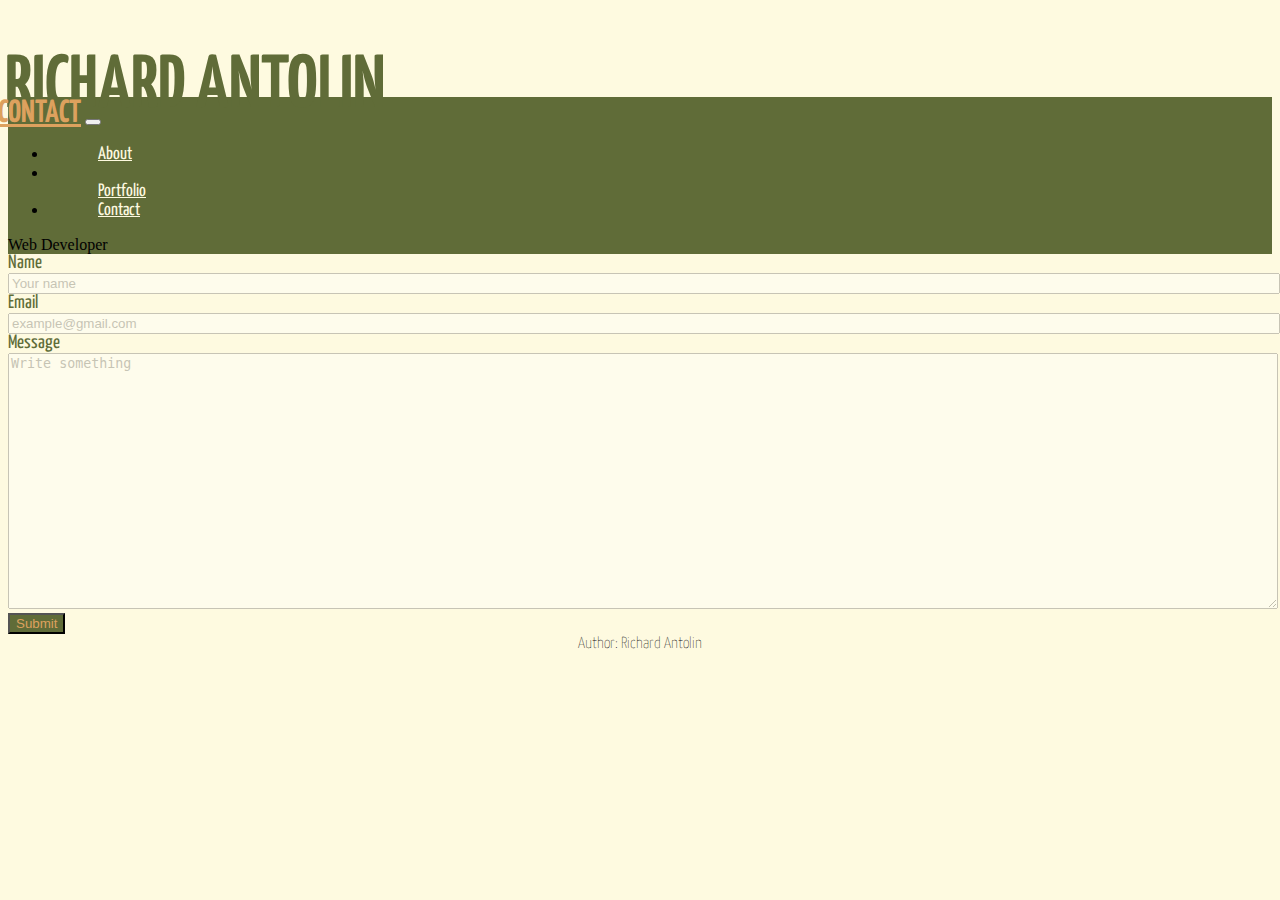
==== contact.html @ 252a3184 "Updated Portfolio Files" ====
<!DOCTYPE html>
<html lang="en">
<head>
    <meta charset="UTF-8">
    <meta name="viewport" content="width=device-width, initial-scale=1.0">
    <title>PORTFOLIO</title>
    <link href="https://fonts.googleapis.com/css2?family=Yanone+Kaffeesatz:wght@200;400;700&display=swap" rel="stylesheet">
    <link rel="stylesheet" href="https://stackpath.bootstrapcdn.com/bootstrap/4.5.0/css/bootstrap.min.css" integrity="sha384-9aIt2nRpC12Uk9gS9baDl411NQApFmC26EwAOH8WgZl5MYYxFfc+NcPb1dKGj7Sk" crossorigin="anonymous">
    <script src="https://code.jquery.com/jquery-3.5.1.slim.min.js" integrity="sha384-DfXdz2htPH0lsSSs5nCTpuj/zy4C+OGpamoFVy38MVBnE+IbbVYUew+OrCXaRkfj" crossorigin="anonymous"></script>
    <script src="https://cdn.jsdelivr.net/npm/popper.js@1.16.0/dist/umd/popper.min.js" integrity="sha384-Q6E9RHvbIyZFJoft+2mJbHaEWldlvI9IOYy5n3zV9zzTtmI3UksdQRVvoxMfooAo" crossorigin="anonymous"></script>
    <script src="https://stackpath.bootstrapcdn.com/bootstrap/4.5.0/js/bootstrap.min.js" integrity="sha384-OgVRvuATP1z7JjHLkuOU7Xw704+h835Lr+6QL9UvYjZE3Ipu6Tp75j7Bh/kR0JKI" crossorigin="anonymous"></script>
    <link rel="stylesheet" type="text/css" href="style.css">
</head>
<body style="background-color: #fefae0;">
    <div class="container">
        <div class="row">
            <div class="col-md-12">
                <h1 class="h1heading">RICHARD ANTOLIN</h1>
            </div>
        </div>
    </div>
    <div class="container">
        <nav class="navbar navbar-expand-lg navbar-light" style="background-color: #606C38;">
            <a class="navtextlarge" href="#">CONTACT</a>
            <button class="navbar-toggler" type="button" data-toggle="collapse" data-target="#navbarText" aria-controls="navbarText" aria-expanded="false" aria-label="Toggle navigation">
              <span class="navbar-toggler-icon"></span>
            </button>
            <div class="collapse navbar-collapse" id="navbarText">
              <ul class="navbar-nav mr-auto">
                <li class="nav-item">
                  <a class="navlinks" href="index.html">About</a>
                </li>
                <li class="nav-item"></li>
                  <a class="navlinks" href="portfolio.html">Portfolio</a>
                </li>
                <li class="nav-item">
                  <a class="navlinks" href="contact.html">Contact</a>
                </li>
              </ul>
              <span class="navbar-text">
                Web Developer
              </span>
            </div>
          </nav>
    </div>

    <div class="container">
        <div class="row">
            <div class="col-md-12">
                <form>
                    <label class="label" for="fname">Name</label><br>
                    <input class="textarea" type="text" id="fname" name="name" placeholder="Your name" style="width: 100%;">
                </form>
            </div>
        </div>    
        
        <div class="row">
            <div class="col-md-12">
                <form>
                    <label class="label" for="fname">Email</label><br>
                    <input class="textarea" type="text" id="fname" name="Email" placeholder="example@gmail.com">
                </form>
            </div>
        </div>    

        <div class="row">
            <div class="col-md-12">
                <form>
                    <label class="label" for="subject">Message</label><br>
                    <textarea class="textarea" id="subject" name="subject" placeholder="Write something" style="height:250px";></textarea>
                </form>
            </div>        
        </div>            
        <input class="submit"type="submit" value="Submit">         
    </div>
    <div class="container">
        <footer>
          <p class="footertext">Author: Richard Antolin</p>
        </footer>
      </div>
    
</body>
</html>
---- style.css ----
.navtextlarge {
    color: #dda15e;
    font-size: xx-large;
    font-family: 'Yanone Kaffeesatz', sans-serif;
    font-weight: 700;
    margin-left: -10px;   
}

.navlinks {
    color: #FEFAE0;
    font-size: large;
    font-family: 'Yanone Kaffeesatz', sans-serif;
    font-weight: 400;
    padding-left: 50px;  
    text-align: center;   
}

.h1heading {
    color: #606C38;
    font-size: 75px;
    font-family: 'Yanone Kaffeesatz', sans-serif;
    margin-bottom: -27px;
    padding: 0;
    text-align: left;
    margin-left: -3px;
}

.aboutmetext {
    color: #283618;
    font-size: large;
    font-family: 'Yanone Kaffeesatz', sans-serif;
    font-weight: 200;
    margin-top: 20px;
    text-align: left
}

.Julianimage {
    max-width: 250px;
    margin-top: 20px;
    border-radius: 5%;
    filter: saturate(30%);
    opacity: 80%;
}

.textarea {
    width: 100%;
    opacity: 40%;
}

.label {
    font-family: 'Yanone Kaffeesatz', sans-serif;
    font-size: larger;
    color: #606C38;
    padding-top: 15px;
    padding-bottom: -10px;
}

.submit {
    color: #dda15e;
    background-color: #606C38;
}

.footertext {
    font-family: 'Yanone Kaffeesatz', sans-serif;
    font-weight: 200;
    text-align: center;
    margin: 1.5px;
    display: block;
}

.cardbody {
    font-family: 'Yanone Kaffeesatz', sans-serif;
    font-weight: 200;
    text-align: left;
    margin: 1.5px;
    display: block;
    padding: 10px;
    opacity: 60%;
}
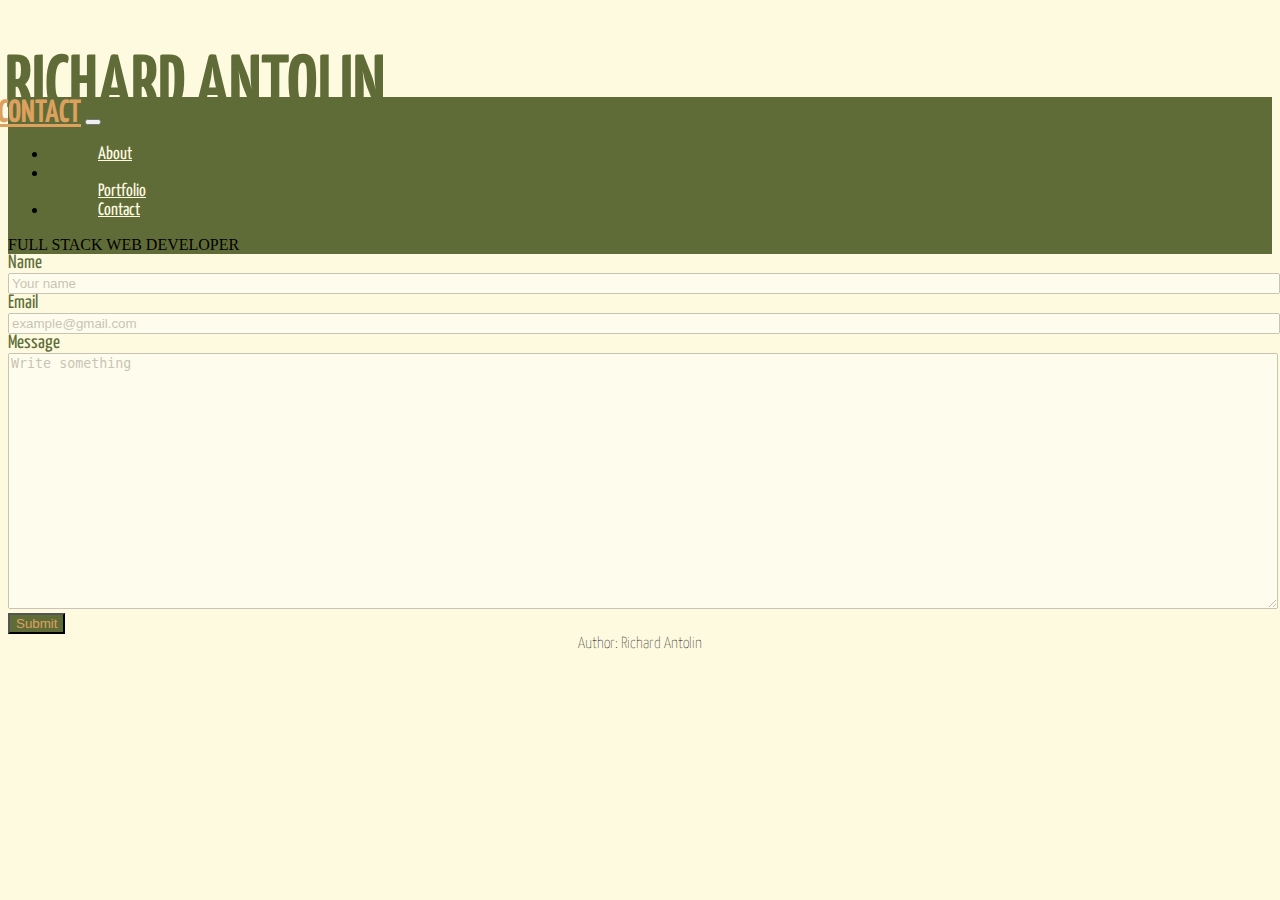
==== commit 83a3a5db: "Updated Portfolio Files" ====
--- a/contact.html
+++ b/contact.html
@@ -38,7 +38,7 @@
                 </li>
               </ul>
               <span class="navbar-text">
-                Web Developer
+                FULL STACK WEB DEVELOPER
               </span>
             </div>
           </nav>
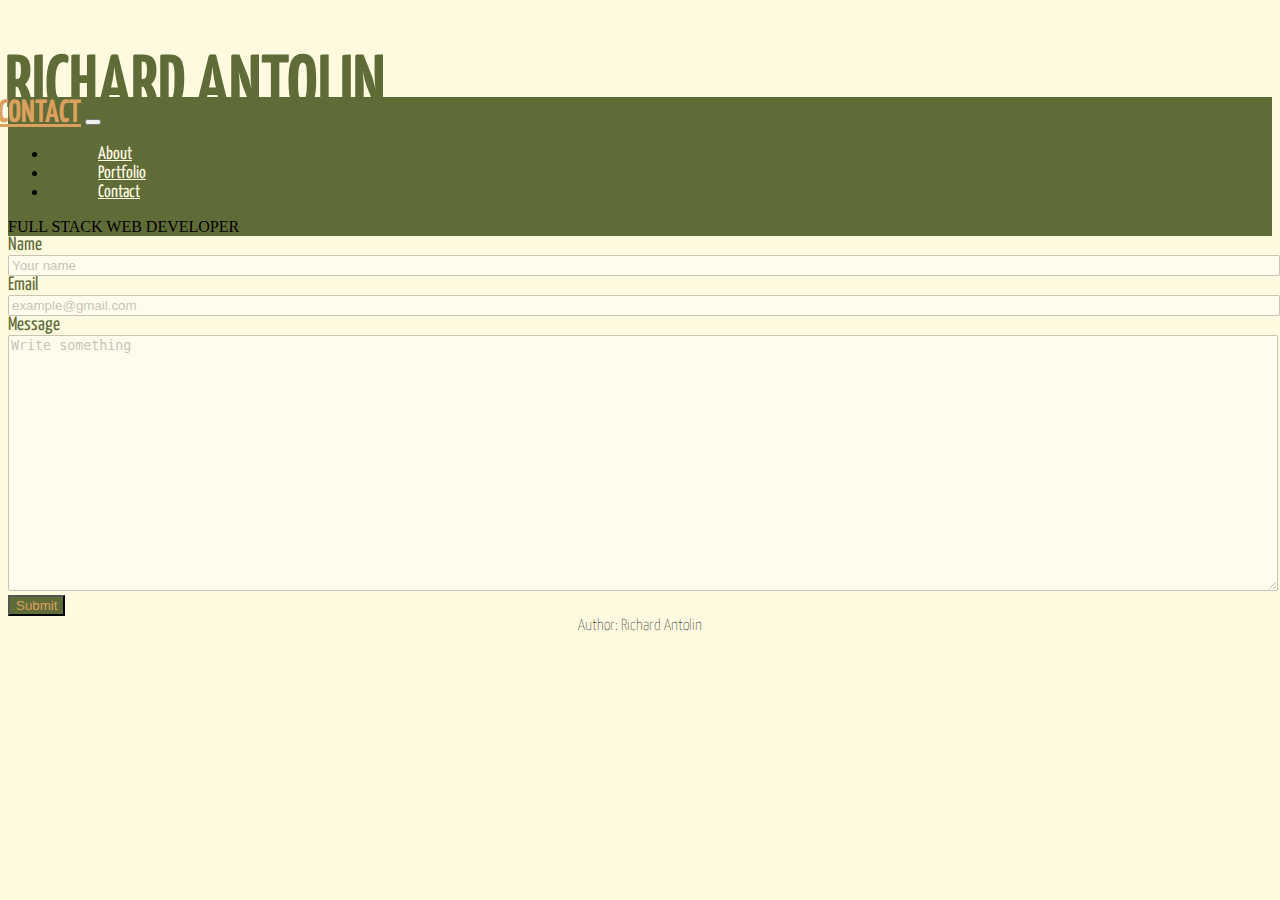
==== commit 6766b197: "Updated Portfolio Files" ====
--- a/contact.html
+++ b/contact.html
@@ -12,37 +12,37 @@
     <link rel="stylesheet" type="text/css" href="style.css">
 </head>
 <body style="background-color: #fefae0;">
-    <div class="container">
-        <div class="row">
-            <div class="col-md-12">
-                <h1 class="h1heading">RICHARD ANTOLIN</h1>
-            </div>
-        </div>
-    </div>
-    <div class="container">
-        <nav class="navbar navbar-expand-lg navbar-light" style="background-color: #606C38;">
-            <a class="navtextlarge" href="#">CONTACT</a>
-            <button class="navbar-toggler" type="button" data-toggle="collapse" data-target="#navbarText" aria-controls="navbarText" aria-expanded="false" aria-label="Toggle navigation">
-              <span class="navbar-toggler-icon"></span>
-            </button>
-            <div class="collapse navbar-collapse" id="navbarText">
-              <ul class="navbar-nav mr-auto">
-                <li class="nav-item">
-                  <a class="navlinks" href="index.html">About</a>
-                </li>
-                <li class="nav-item"></li>
-                  <a class="navlinks" href="portfolio.html">Portfolio</a>
-                </li>
-                <li class="nav-item">
-                  <a class="navlinks" href="contact.html">Contact</a>
-                </li>
-              </ul>
-              <span class="navbar-text">
-                FULL STACK WEB DEVELOPER
-              </span>
-            </div>
-          </nav>
-    </div>
+  <div class="container">
+      <div class="row">
+          <div class="col-md-12">
+              <h1 class="h1heading">RICHARD ANTOLIN</h1>
+          </div>
+      </div>
+  </div>
+  <div class="container">
+      <nav class="navbar navbar-expand-lg navbar-light" style="background-color: #606C38;">
+          <a class="navtextlarge" href="#">CONTACT</a>
+          <button class="navbar-toggler" type="button" data-toggle="collapse" data-target="#navbarText" aria-controls="navbarText" aria-expanded="false" aria-label="Toggle navigation">
+            <span class="navbar-toggler-icon"></span>
+          </button>
+          <div class="collapse navbar-collapse" id="navbarText">
+            <ul class="navbar-nav mr-auto">
+              <li>
+                <a class="navlinks" href="index.html">About</a>
+              </li>
+              <li>
+                <a class="navlinks" href="portfolio.html">Portfolio</a>
+              </li>
+              <li>
+                <a class="navlinks" href="contact.html">Contact</a>
+              </li>
+            </ul>
+            <span class="navbar-text">
+              FULL STACK WEB DEVELOPER
+            </span>
+          </div>
+        </nav>
+  </div>
 
     <div class="container">
         <div class="row">
--- a/style.css
+++ b/style.css
@@ -12,7 +12,7 @@
     font-family: 'Yanone Kaffeesatz', sans-serif;
     font-weight: 400;
     padding-left: 50px;  
-    text-align: center;   
+    text-align: left
 }
 
 .h1heading {
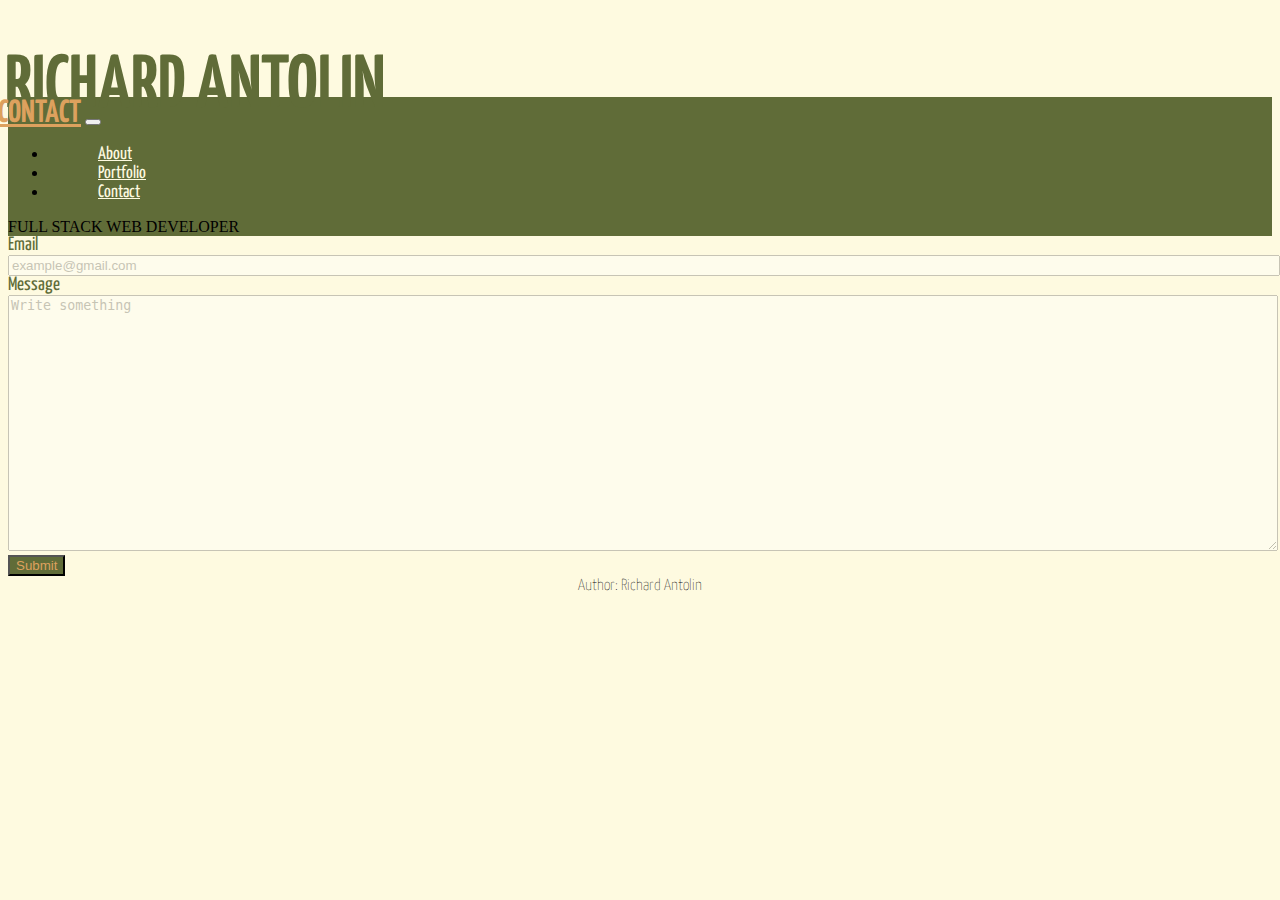
==== commit 96fa740a: "getting email to work" ====
--- a/contact.html
+++ b/contact.html
@@ -3,7 +3,7 @@
 <head>
     <meta charset="UTF-8">
     <meta name="viewport" content="width=device-width, initial-scale=1.0">
-    <title>PORTFOLIO</title>
+    <title>CONTACT</title>
     <link href="https://fonts.googleapis.com/css2?family=Yanone+Kaffeesatz:wght@200;400;700&display=swap" rel="stylesheet">
     <link rel="stylesheet" href="https://stackpath.bootstrapcdn.com/bootstrap/4.5.0/css/bootstrap.min.css" integrity="sha384-9aIt2nRpC12Uk9gS9baDl411NQApFmC26EwAOH8WgZl5MYYxFfc+NcPb1dKGj7Sk" crossorigin="anonymous">
     <script src="https://code.jquery.com/jquery-3.5.1.slim.min.js" integrity="sha384-DfXdz2htPH0lsSSs5nCTpuj/zy4C+OGpamoFVy38MVBnE+IbbVYUew+OrCXaRkfj" crossorigin="anonymous"></script>
@@ -46,38 +46,92 @@
 
     <div class="container">
         <div class="row">
-            <div class="col-md-12">
-                <form>
-                    <label class="label" for="fname">Name</label><br>
-                    <input class="textarea" type="text" id="fname" name="name" placeholder="Your name" style="width: 100%;">
-                </form>
-            </div>
-        </div>    
-        
-        <div class="row">
-            <div class="col-md-12">
-                <form>
-                    <label class="label" for="fname">Email</label><br>
-                    <input class="textarea" type="text" id="fname" name="Email" placeholder="example@gmail.com">
-                </form>
-            </div>
-        </div>    
-
-        <div class="row">
-            <div class="col-md-12">
-                <form>
-                    <label class="label" for="subject">Message</label><br>
-                    <textarea class="textarea" id="subject" name="subject" placeholder="Write something" style="height:250px";></textarea>
-                </form>
+            <div class="col-xs-12; col-md-12">
+              <form method="POST" name="contact_form" action="contact-form-handler.php">
+                <label class="label" for="fname">Email</label><br>
+                <input class="textarea" type="text" id="fname" name="Email" placeholder="example@gmail.com">
+                <label class="label" for="fname">Message</label><br>
+                <textarea class="textarea" id="subject" name="subject" placeholder="Write something" style="height:250px";></textarea>
+                <input class="submit"type="submit" value="Submit">   
+              </form>
             </div>        
-        </div>            
-        <input class="submit"type="submit" value="Submit">         
+        </div>                
     </div>
     <div class="container">
         <footer>
           <p class="footertext">Author: Richard Antolin</p>
         </footer>
       </div>
+
+      
+      
     
 </body>
-</html>+</html>
+
+<script language=”JavaScript”>
+
+  var frmvalidator = new Validator(“contactform”); frmvalidator.addValidation(“name”,”req”,”Please provide your name”); 
+  frmvalidator.addValidation(“email”,”req”,”Please provide your email”); 
+  frmvalidator.addValidation(“email”,”email”, “Please enter a valid email address”); 
+  </script>
+
+<?php
+
+$errors = ”;
+
+$myemail = ‘richardantolin@gmail.com’;//<—–Put Your email address here. if(empty($_POST[‘name’]) ||
+
+empty($_POST[’email’]) ||
+
+empty($_POST[‘message’]))
+
+{
+
+$errors .= “\n Error: all fields are required”;
+
+}
+
+$name = $_POST[‘name’];
+
+$email_address = $_POST[’email’];
+
+$message = $_POST[‘message’];
+
+if (!preg_match(
+
+“/^[_a-z0-9-]+(\.[_a-z0-9-]+)*@[a-z0-9-]+(\.[a-z0-9-]+)*(\.[a-z]{2,3})$/i”, $email_address))
+
+{
+
+$errors .= “\n Error: Invalid email address”;
+
+}
+
+if( empty($errors))
+
+{
+
+$to = $myemail;
+
+$email_subject = “Contact form submission: $name”;
+
+$email_body = “You have received a new message. “.
+
+” Here are the details:\n Name: $name \n “.
+
+“Email: $email_address\n Message \n $message”;
+
+$headers = “From: $myemail\n”;
+
+$headers .= “Reply-To: $email_address”;
+
+mail($to,$email_subject,$email_body,$headers);
+
+//redirect to the ‘thank you’ page
+
+header(‘Location: contact-form-thank-you.html’);
+
+}
+
+?>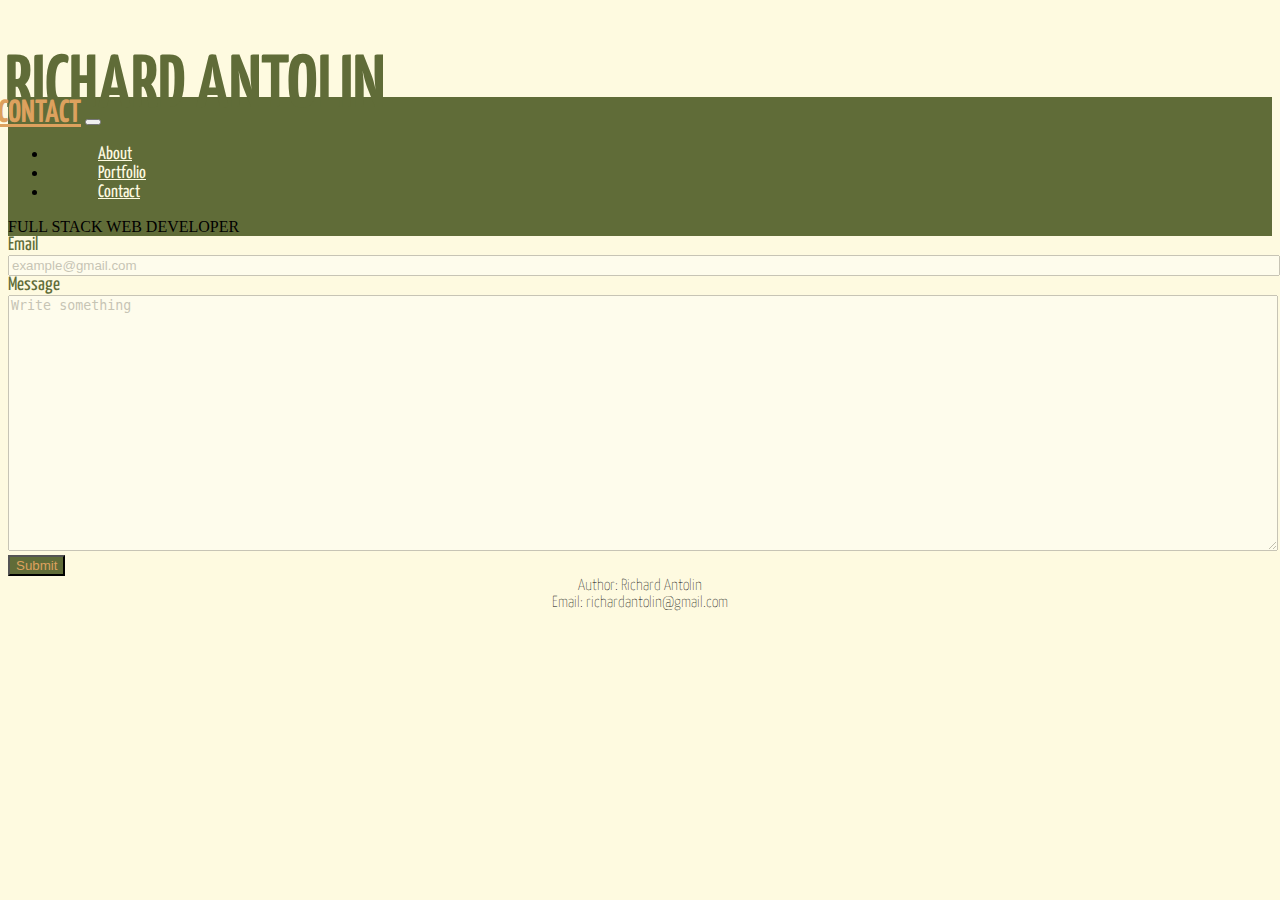
==== commit f43c99c2: "fixed email add" ====
--- a/contact.html
+++ b/contact.html
@@ -60,6 +60,7 @@
     <div class="container">
         <footer>
           <p class="footertext">Author: Richard Antolin</p>
+          <p class="footertext">Email: richardantolin@gmail.com</p>
         </footer>
       </div>
 
